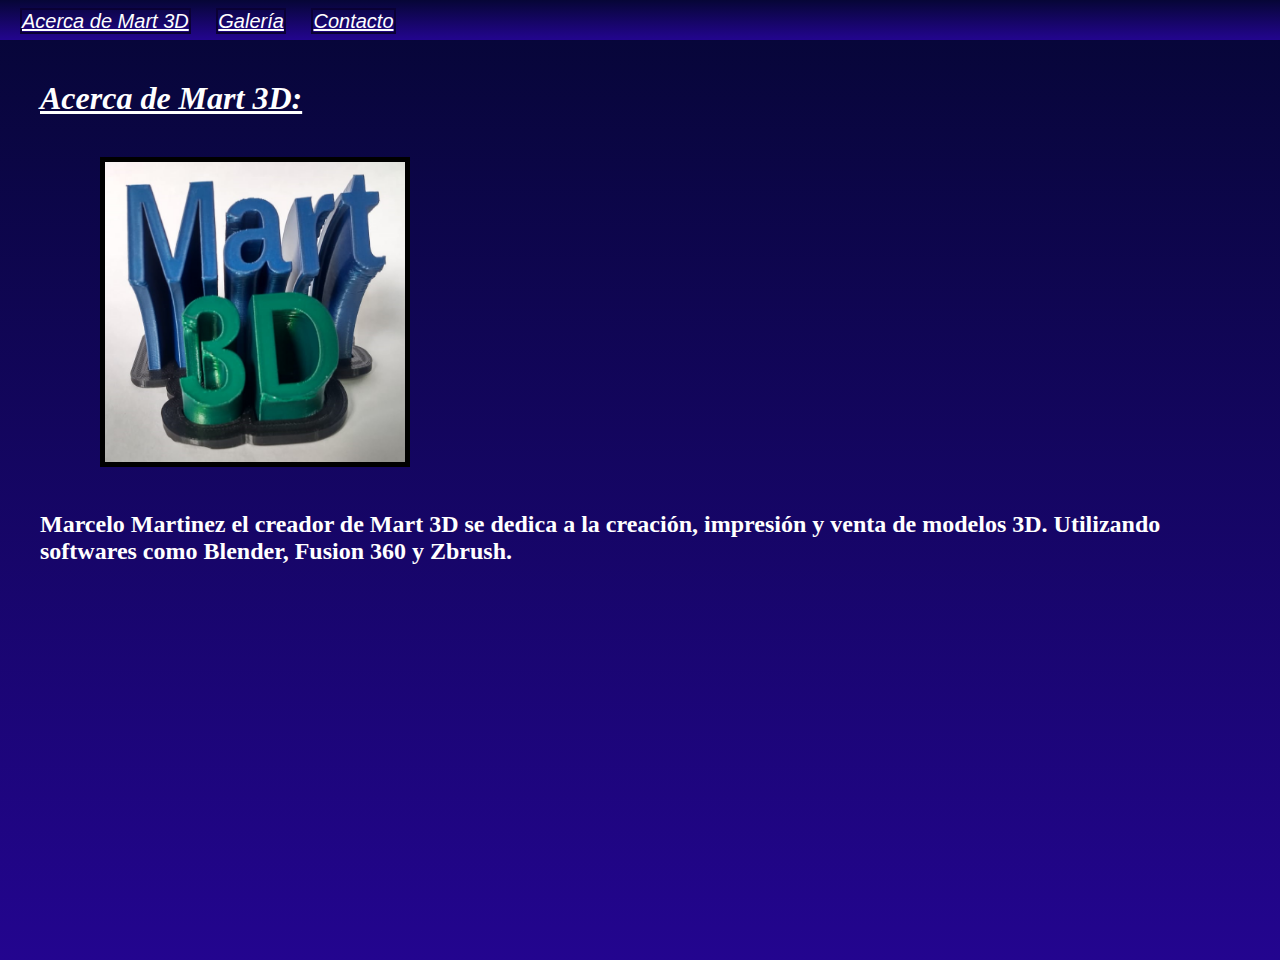
==== index.html @ 83c65ab1 "Update index.html" ====
<!DOCTYPE html>
<html lang="es">
<head>
    <meta charset="UTF-8">
    <meta name="description" content="Modelado e impresión 3D">
    <meta name="keywords" content="Modelado 3D, Impresión 3D, Modelos 3D">
    <meta name="author" content="Villamandos Gonzalo">
    <meta http-equiv="X-UA-Compatible" content="IE=edge">
    <meta name="viewport" content="width=device-width, initial-scale=0.7">
     <link rel="shortcut icon" href="favicon.ico">
    <title>Mart 3D</title>
    <style>

        * {
            margin: 0;
            padding; 0;
        }
       
       header {

            background-image: linear-gradient(rgb(6, 6, 54),rgb(35, 5, 143));
            font-size: 20px;
            font-style: italic;
            font-family: sans-serif;
            height: 30px;
            text-align: left;
            padding-top: 10px;
            padding-left: 20px;
            width: 100%;
            position:fixed;

    
        }

        header a {
            color:white;
            border: 2px solid rgb(10, 1, 53);
            margin-right: 20px;
            padding 10px;
       }

       header a:hover {
            color: rgb(23, 201, 255);
            border: 2px solid rgb(23, 201, 255);
        }

        main {
        background-image: linear-gradient(rgb(6, 6, 54),rgb(35, 5, 143));
        height: 100%;
        color: white;
        height: 100vh;
        padding-top: 60px;
        padding-left: 20px;
        }
        main h1 {
            text-decoration: underline;
            text-decoration: bold;
            margin: 20px;
        }
        main img {
            height: 300px;
            width: 300px;
            margin-left: 60px;
            border: 5px solid black;
        }
        .logo {
           margin: 20px;
           display:inline-table
            }
    </style>
</head>
<body>
    <header>
        <nav>
            <a href="index.html">Acerca de Mart 3D</a>
            <a href="galeria.html">Galería</a>
            <a href="contacto.html">Contacto</a>
        </nav>
    </header>
    <main>
        <h1><i>Acerca de Mart 3D:</i></h1>
        <div class="logo">
            <img src="icon raw.png" alt="icono de mart 3d">
        </div>
        <div class="logo"><h2>Marcelo Martinez el creador de Mart 3D se dedica a la creación, impresión y venta de modelos 3D.
            Utilizando softwares como Blender, Fusion 360 y Zbrush.</h2></div>
    </main>
 
</body>
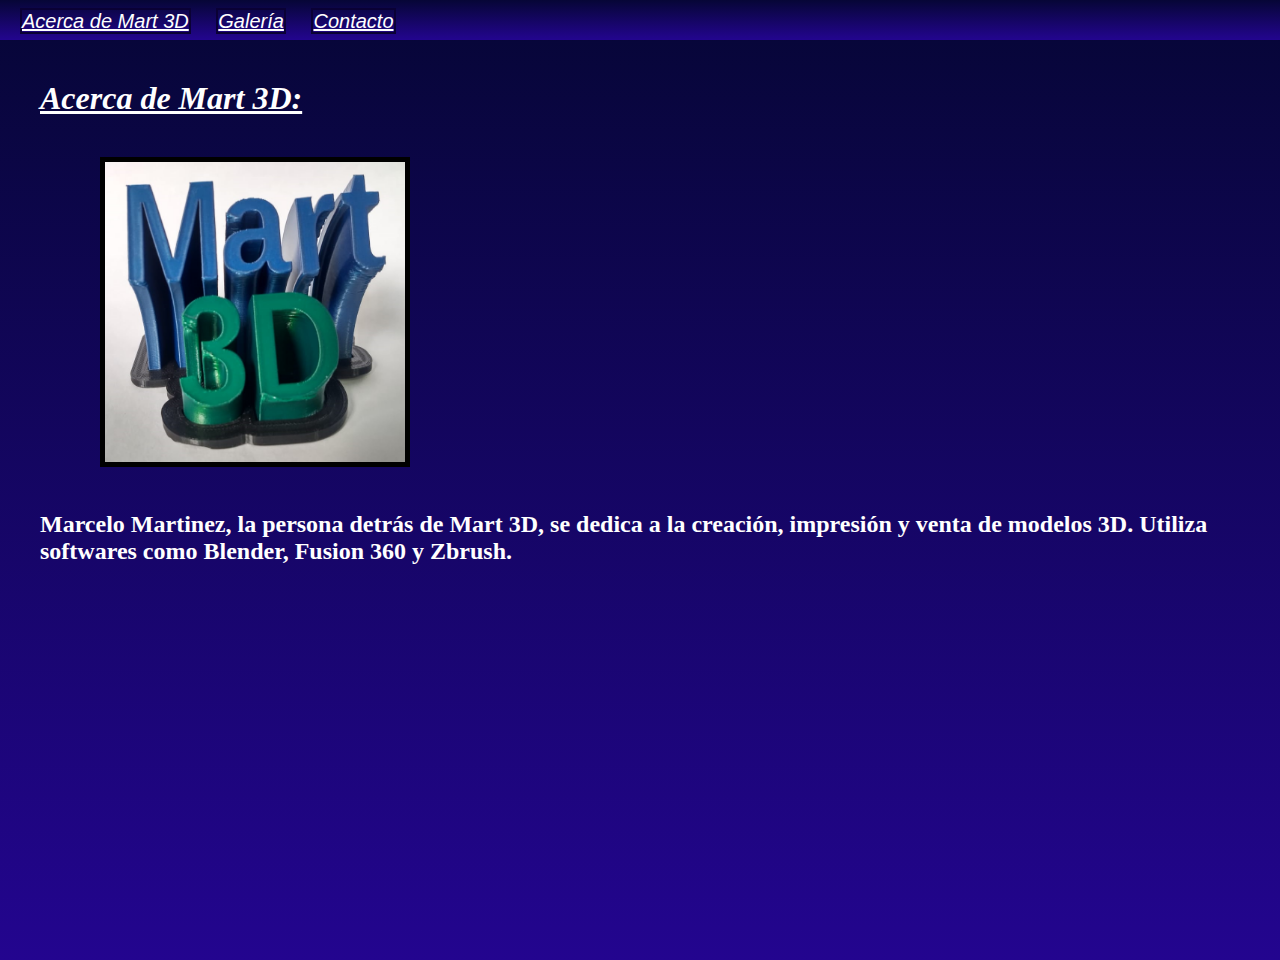
==== commit 129ba744: "Update index.html" ====
--- a/index.html
+++ b/index.html
@@ -82,8 +82,7 @@
         <div class="logo">
             <img src="icon raw.png" alt="icono de mart 3d">
         </div>
-        <div class="logo"><h2>Marcelo Martinez el creador de Mart 3D se dedica a la creación, impresión y venta de modelos 3D.
-            Utilizando softwares como Blender, Fusion 360 y Zbrush.</h2></div>
+        <div class="logo"><h2>Marcelo Martinez, la persona detrás de Mart 3D, se dedica a la creación, impresión y venta de modelos 3D. Utiliza softwares como Blender, Fusion 360 y Zbrush.</h2></div>
     </main>
  
 </body>
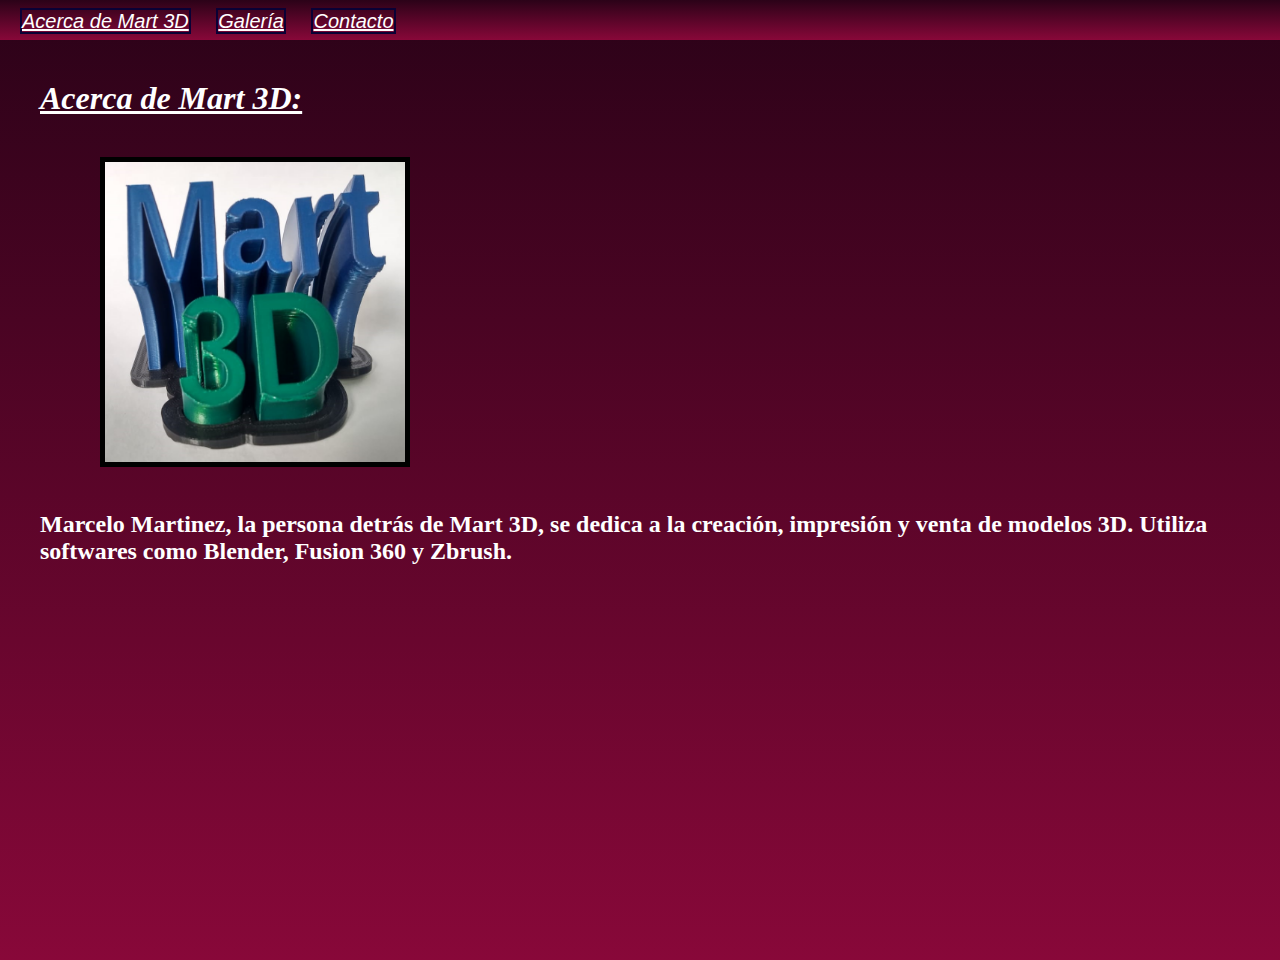
==== commit 96b74d8c: "Update index.html" ====
--- a/index.html
+++ b/index.html
@@ -18,7 +18,7 @@
        
        header {
 
-            background-image: linear-gradient(rgb(6, 6, 54),rgb(35, 5, 143));
+            background-image: linear-gradient(rgb(43, 2, 24),rgb(136, 8, 57));
             font-size: 20px;
             font-style: italic;
             font-family: sans-serif;
@@ -45,7 +45,7 @@
         }
 
         main {
-        background-image: linear-gradient(rgb(6, 6, 54),rgb(35, 5, 143));
+        background-image: linear-gradient(rgb(43, 2, 24),rgb(136, 8, 57));
         height: 100%;
         color: white;
         height: 100vh;
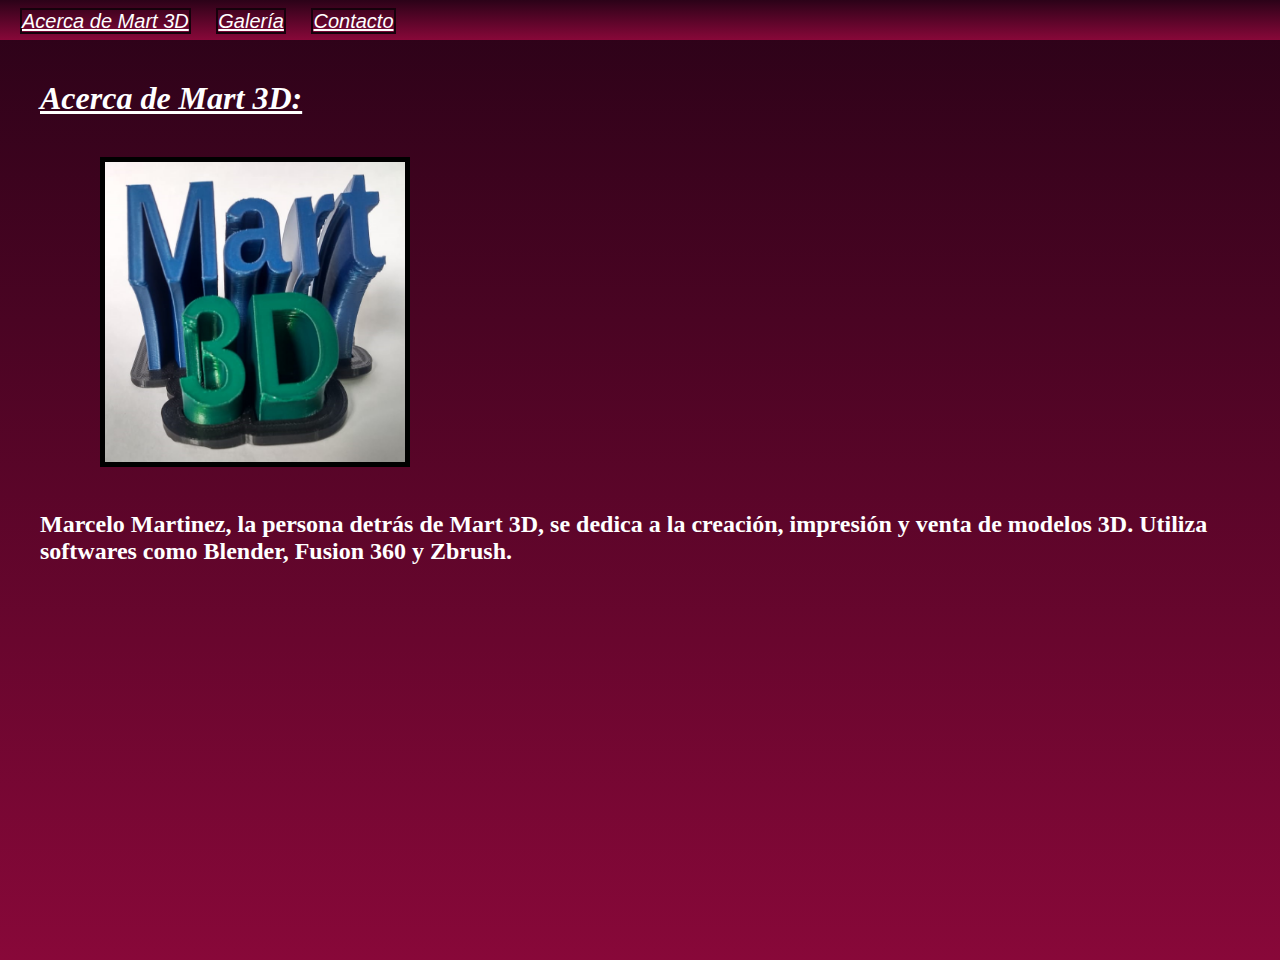
==== commit d7e4737a: "Update index.html" ====
--- a/index.html
+++ b/index.html
@@ -34,7 +34,7 @@
 
         header a {
             color:white;
-            border: 2px solid rgb(10, 1, 53);
+            border: 2px solid rgb(22, 1, 12);
             margin-right: 20px;
             padding 10px;
        }
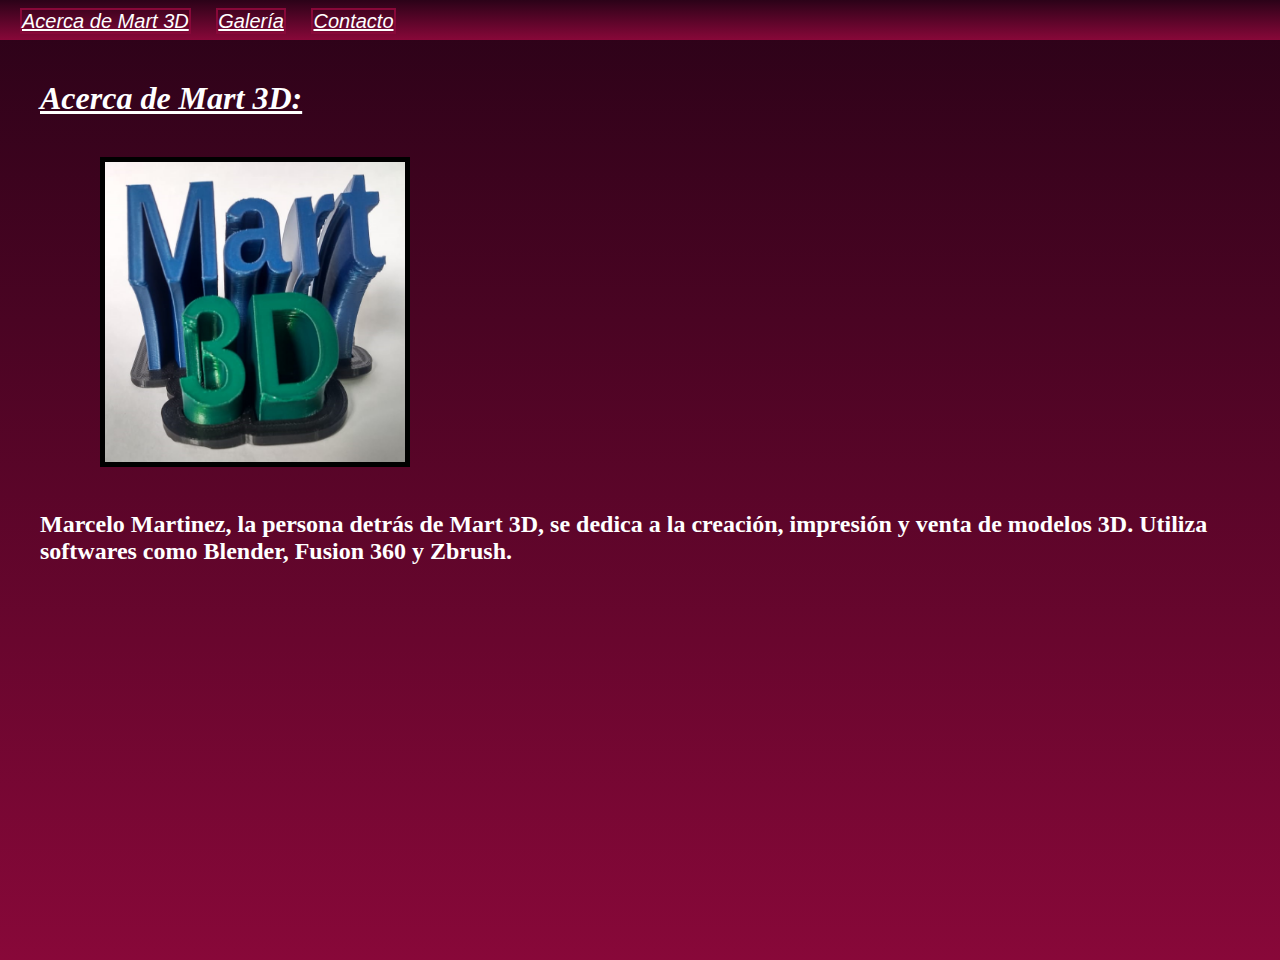
==== commit 7d411f87: "Update index.html" ====
--- a/index.html
+++ b/index.html
@@ -34,7 +34,7 @@
 
         header a {
             color:white;
-            border: 2px solid rgb(22, 1, 12);
+            border: 2px solid rgb(136, 8, 57);
             margin-right: 20px;
             padding 10px;
        }
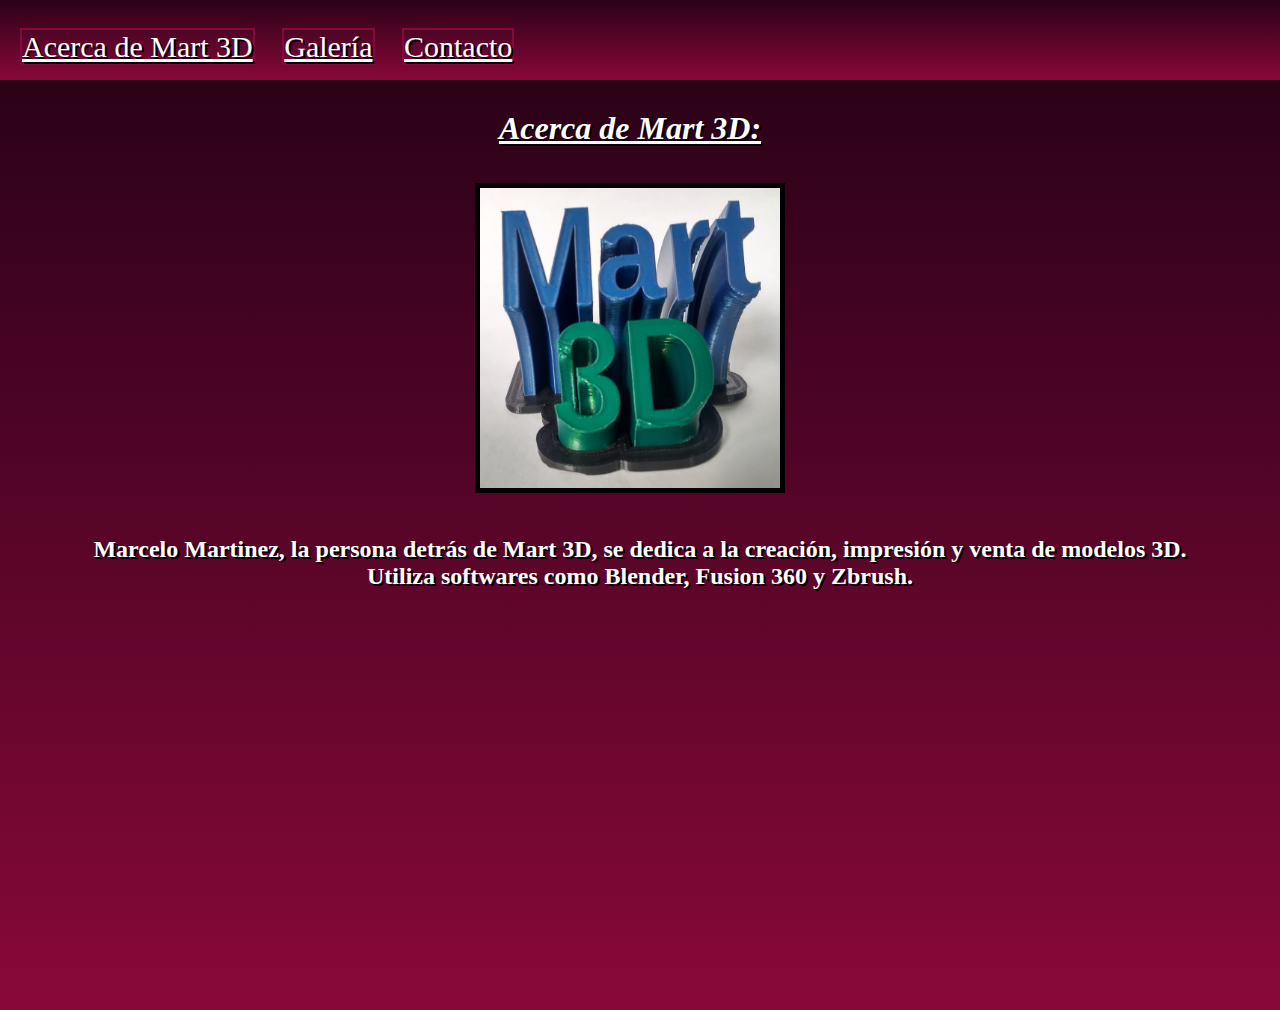
==== commit 2d8b5207: "estilización" ====
--- a/index.html
+++ b/index.html
@@ -19,15 +19,14 @@
        header {
 
             background-image: linear-gradient(rgb(43, 2, 24),rgb(136, 8, 57));
-            font-size: 20px;
-            font-style: italic;
-            font-family: sans-serif;
-            height: 30px;
-            text-align: left;
-            padding-top: 10px;
+            font-size: 30px;
+            font-family:Cambria, Cochin, Georgia, Times, 'Times New Roman', serif;
+            height: 50px;
+            text-align: left center;
+            padding-top: 30px;
             padding-left: 20px;
             width: 100%;
-            position:fixed;
+            text-shadow: 2px 2px black;
 
     
         }
@@ -49,24 +48,46 @@
         height: 100%;
         color: white;
         height: 100vh;
-        padding-top: 60px;
-        padding-left: 20px;
+        padding-top: 30px;
+        text-align: center;
+        text-shadow: 2px 2px black;
         }
         main h1 {
             text-decoration: underline;
             text-decoration: bold;
-            margin: 20px;
+            margin-left: -20px;
         }
         main img {
             height: 300px;
             width: 300px;
             margin-left: 60px;
             border: 5px solid black;
+            transition: opacity 2s ease-in;
+
         }
-        .logo {
-           margin: 20px;
-           display:inline-table
-            }
+
+        main img:hover{
+            content: url('bio.jpg');
+            
+
+        }
+
+            #cf {
+  position:relative;
+  height:281px;
+  width:450px;
+  margin:0 auto;
+}
+
+#cf img {
+  position:absolute;
+  left:0;
+  transition: opacity 0.5s ease-in-out;
+}
+
+#cf img.top:hover {
+  opacity:0;
+}
     </style>
 </head>
 <body>
@@ -78,11 +99,14 @@
         </nav>
     </header>
     <main>
-        <h1><i>Acerca de Mart 3D:</i></h1>
+        <h1><i>Acerca de Mart 3D:</i></h1><br><br>
         <div class="logo">
-            <img src="icon raw.png" alt="icono de mart 3d">
-        </div>
-        <div class="logo"><h2>Marcelo Martinez, la persona detrás de Mart 3D, se dedica a la creación, impresión y venta de modelos 3D. Utiliza softwares como Blender, Fusion 360 y Zbrush.</h2></div>
+            <div id="cf">
+                <img class="bottom" src="bio.jpg" title="Marcelo Martinez"/>
+                <img class="top" src="icon raw.png" />
+              </div>
+        </div><br><br><br><br>
+        <div class="logo"><h2>Marcelo Martinez, la persona detrás de Mart 3D, se dedica a la creación, impresión y venta de modelos 3D.<br> Utiliza softwares como Blender, Fusion 360 y Zbrush.</h2></div>
     </main>
  
 </body>
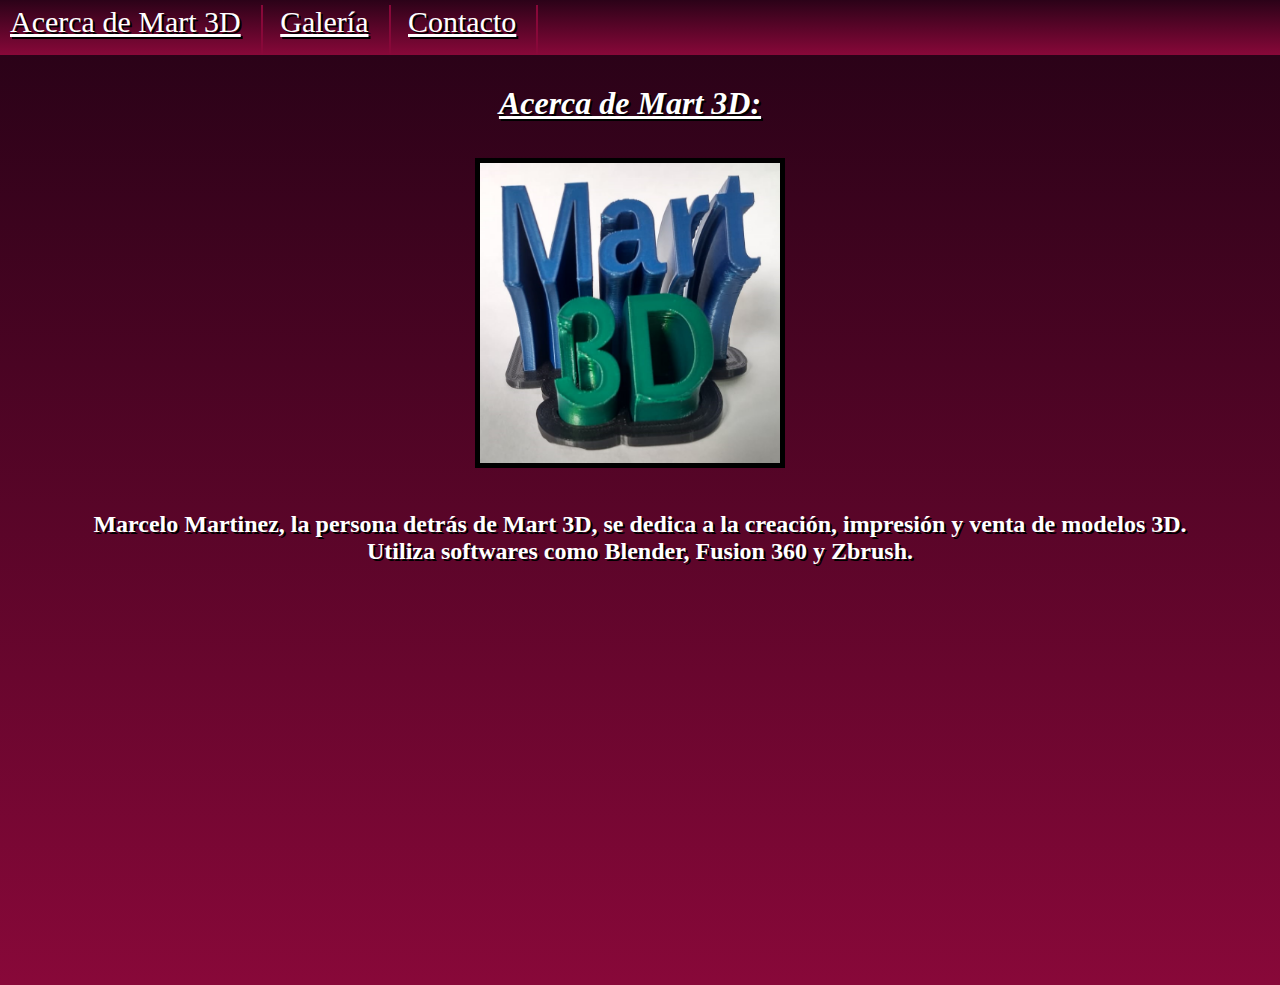
==== commit 9e0f1c6d: "Update index.html" ====
--- a/index.html
+++ b/index.html
@@ -6,7 +6,7 @@
     <meta name="keywords" content="Modelado 3D, Impresión 3D, Modelos 3D">
     <meta name="author" content="Villamandos Gonzalo">
     <meta http-equiv="X-UA-Compatible" content="IE=edge">
-    <meta name="viewport" content="width=device-width, initial-scale=0.7">
+    <meta name="viewport" content="width=device-width, initial-scale=0.5">
      <link rel="shortcut icon" href="favicon.ico">
     <title>Mart 3D</title>
     <style>
@@ -22,25 +22,32 @@
             font-size: 30px;
             font-family:Cambria, Cochin, Georgia, Times, 'Times New Roman', serif;
             height: 50px;
-            text-align: left center;
-            padding-top: 30px;
-            padding-left: 20px;
+            text-align: left;
             width: 100%;
             text-shadow: 2px 2px black;
+            padding-top: 5px;
 
     
         }
 
         header a {
             color:white;
-            border: 2px solid rgb(136, 8, 57);
             margin-right: 20px;
-            padding 10px;
        }
 
-       header a:hover {
-            color: rgb(23, 201, 255);
-            border: 2px solid rgb(23, 201, 255);
+        header div {
+            height: 50px;
+            display: inline-block;
+            border-right: 2px solid rgb(136, 8, 57);
+            padding-left: 10px;
+        }
+
+        header div:hover{
+            background-image: linear-gradient(rgb(30, 2, 43),rgb(88, 61, 187));
+        }
+        
+        header a:hover {
+            color: cyan;
         }
 
         main {
@@ -93,9 +100,9 @@
 <body>
     <header>
         <nav>
-            <a href="index.html">Acerca de Mart 3D</a>
-            <a href="galeria.html">Galería</a>
-            <a href="contacto.html">Contacto</a>
+            <div><a href="index.html">Acerca de Mart 3D</a></div>
+            <div><a href="galeria.html">Galería</a></div>
+            <div><a href="contacto.html">Contacto</a></div>
         </nav>
     </header>
     <main>
